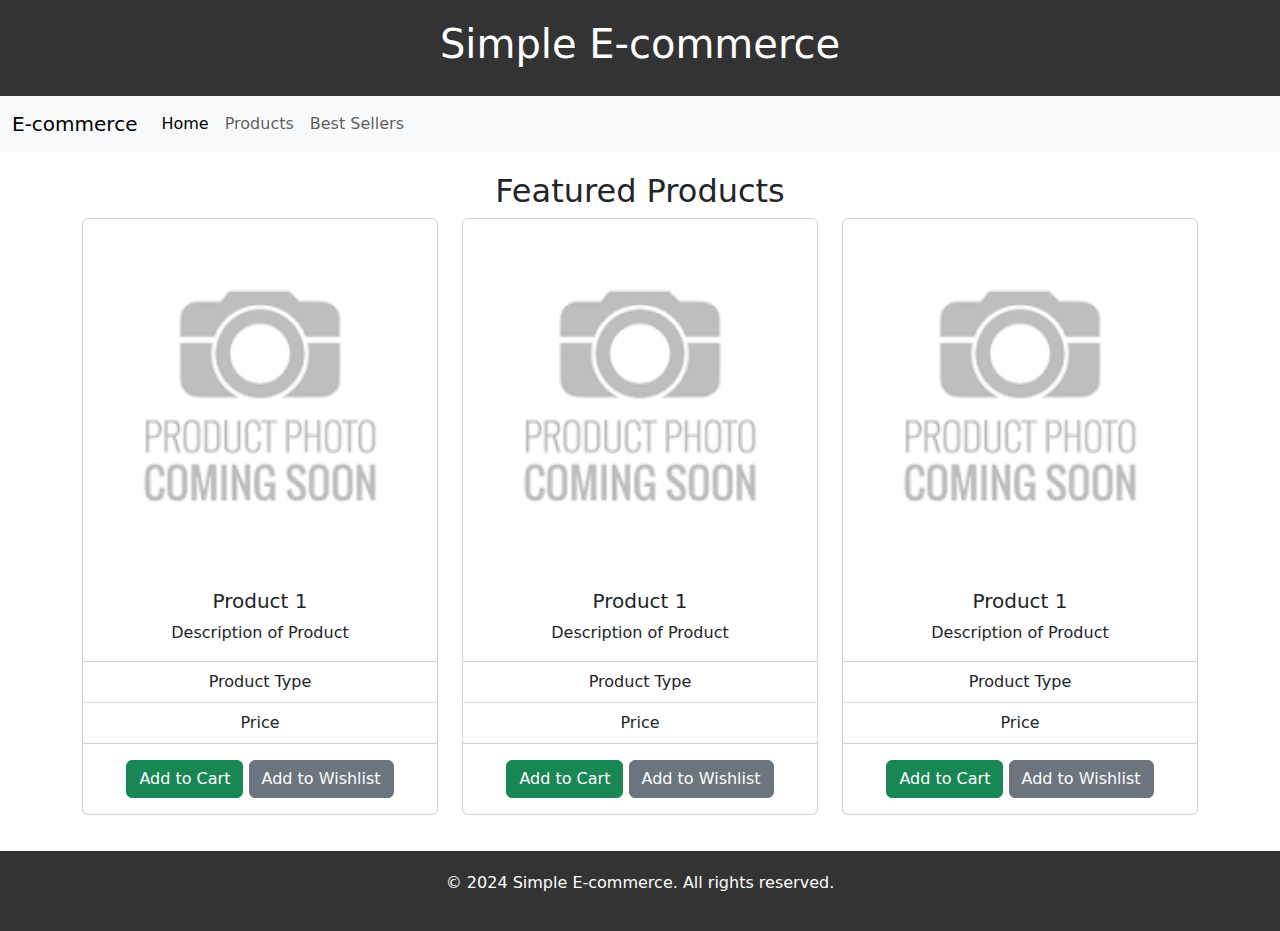
==== index.html @ a8de6541 "Initial Commit" ====
<!DOCTYPE html>
<html lang="en">
  <head>
    <meta charset="UTF-8" />
    <meta name="viewport" content="width=device-width, initial-scale=1.0" />
    <title>E-commerce Landing Page</title>
    <link rel="icon" type="image/png" href="./shopping.png" />

    <link rel="stylesheet" href="style.css" />
    <link
      href="https://cdn.jsdelivr.net/npm/bootstrap@5.3.3/dist/css/bootstrap.min.css"
      rel="stylesheet"
      integrity="sha384-QWTKZyjpPEjISv5WaRU9OFeRpok6YctnYmDr5pNlyT2bRjXh0JMhjY6hW+ALEwIH"
      crossorigin="anonymous"
    />
  </head>
  <body>
    <header>
      <h1>Simple E-commerce</h1>
    </header>
    <nav class="navbar navbar-expand-lg bg-body-tertiary">
      <div class="container-fluid">
        <a class="navbar-brand" href="#">E-commerce</a>
        <button
          class="navbar-toggler"
          type="button"
          data-bs-toggle="collapse"
          data-bs-target="#navbarNavAltMarkup"
          aria-controls="navbarNavAltMarkup"
          aria-expanded="false"
          aria-label="Toggle navigation"
        >
          <span class="navbar-toggler-icon"></span>
        </button>
        <div class="collapse navbar-collapse" id="navbarNavAltMarkup">
          <div class="navbar-nav">
            <a class="nav-link active" aria-current="page" href="#">Home</a>
            <a class="nav-link" href="#">Products</a>
            <a class="nav-link" href="#">Best Sellers</a>
          </div>
        </div>
      </div>
    </nav>
    <section>
        <div class="container">
          <h2>Featured Products</h2>
        <div class="row row-cols-1 row-cols-md-3 g-4">
          <div class="col">
            <div class="card text-center mb-3" >
              <img
                src="./images.png"
                class="card-img-top"
                alt="product image placeholder"
              />
              <div class="card-body">
                <h5 class="card-title">Product 1</h5>
                <p class="card-text">Description of Product</p>
              </div>
              <ul class="list-group list-group-flush">
                <li class="list-group-item">Product Type</li>
                <li class="list-group-item">Price</li>
              </ul>
              <div class="card-body">
                <button type="button" class="btn btn-success">
                  Add to Cart
                </button>
                <button type="button" class="btn btn-secondary">
                  Add to Wishlist
                </button>
              </div>
            </div>
          </div>
          <div class="col">
            <div class="card text-center mb-3" >
              <img
                src="./images.png"
                class="card-img-top"
                alt="product image placeholder"
              />
              <div class="card-body">
                <h5 class="card-title">Product 1</h5>
                <p class="card-text">Description of Product</p>
              </div>
              <ul class="list-group list-group-flush">
                <li class="list-group-item">Product Type</li>
                <li class="list-group-item">Price</li>
              </ul>
              <div class="card-body">
                <button type="button" class="btn btn-success">
                  Add to Cart
                </button>
                <button type="button" class="btn btn-secondary">
                  Add to Wishlist
                </button>
              </div>
            </div>
          </div>
          <div class="col">
            <div class="card text-center mb-3" >
              <img
                src="./images.png"
                class="card-img-top"
                alt="product image placeholder"
              />
              <div class="card-body">
                <h5 class="card-title">Product 1</h5>
                <p class="card-text">Description of Product</p>
              </div>
              <ul class="list-group list-group-flush">
                <li class="list-group-item">Product Type</li>
                <li class="list-group-item">Price</li>
              </ul>
              <div class="card-body">
                <button type="button" class="btn btn-success">
                  Add to Cart
                </button>
                <button type="button" class="btn btn-secondary">
                  Add to Wishlist
                </button>
              </div>
            </div>
          </div>
        </div>
      </div>
    </section>
    <footer>
      <p>&copy; 2024 Simple E-commerce. All rights reserved.</p>
    </footer>
  </body>
</html>
---- style.css ----
body {
    font-family: Arial, sans-serif;
    margin: 0;
    padding: 0;
}

header {
    background-color: #333;
    color: #fff;
    padding: 20px;
    text-align: center;
}

nav {
    background-color: #444;
    color: #fff;
    padding: 10px;
    text-align: center;
}

section {
    padding: 20px;
    text-align: center;
}

footer {
    background-color: #333;
    color: #fff;
    padding: 20px;
    text-align: center;
}

@media screen and (max-width: 768px) {
    .row-cols-md-3 {
      flex-direction: column;
    }
  }
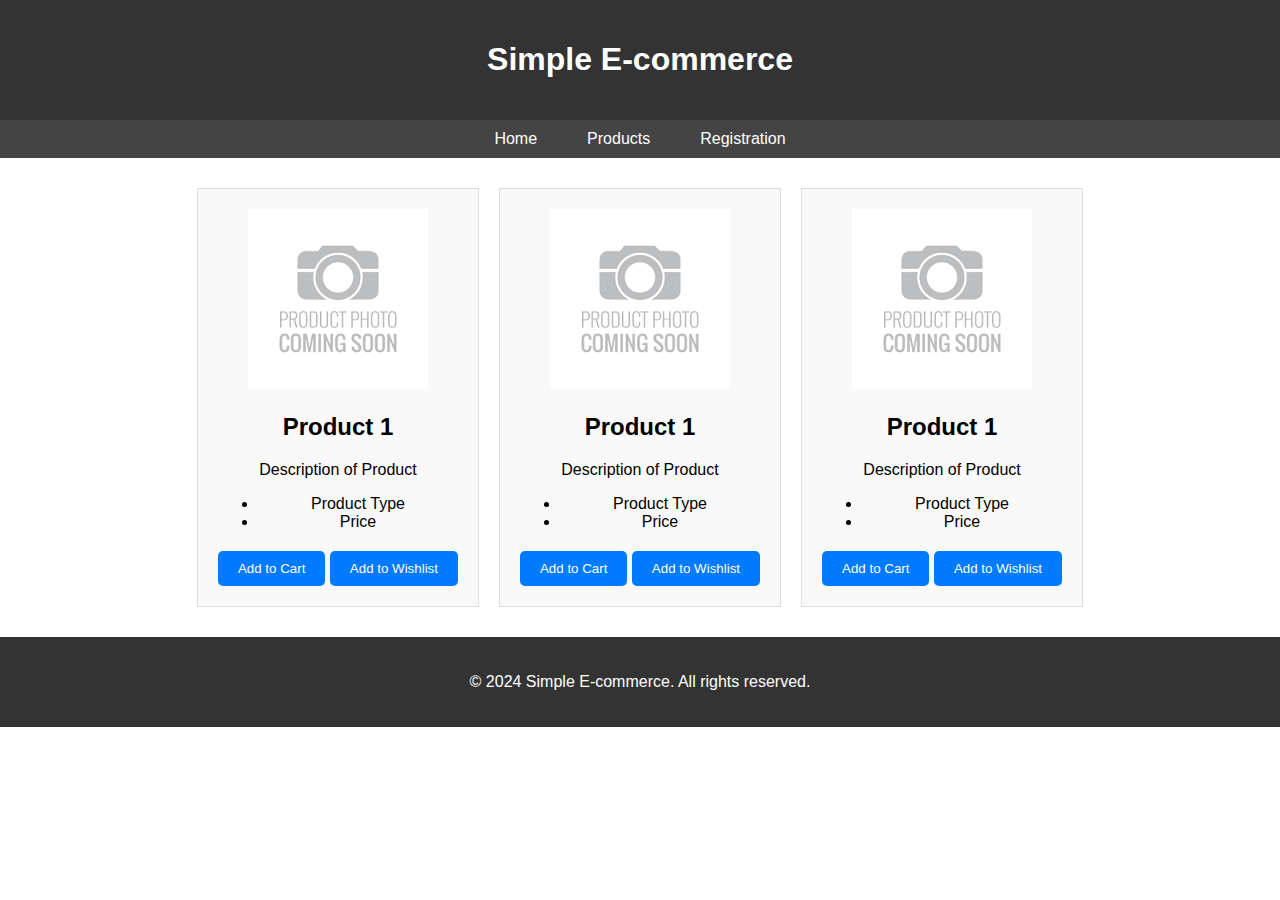
==== commit a74a35bc: "Added Registration feature" ====
--- a/index.html
+++ b/index.html
@@ -5,123 +5,59 @@
     <meta name="viewport" content="width=device-width, initial-scale=1.0" />
     <title>E-commerce Landing Page</title>
     <link rel="icon" type="image/png" href="./shopping.png" />
-
     <link rel="stylesheet" href="style.css" />
-    <link
-      href="https://cdn.jsdelivr.net/npm/bootstrap@5.3.3/dist/css/bootstrap.min.css"
-      rel="stylesheet"
-      integrity="sha384-QWTKZyjpPEjISv5WaRU9OFeRpok6YctnYmDr5pNlyT2bRjXh0JMhjY6hW+ALEwIH"
-      crossorigin="anonymous"
-    />
   </head>
   <body>
     <header>
       <h1>Simple E-commerce</h1>
     </header>
-    <nav class="navbar navbar-expand-lg bg-body-tertiary">
-      <div class="container-fluid">
-        <a class="navbar-brand" href="#">E-commerce</a>
-        <button
-          class="navbar-toggler"
-          type="button"
-          data-bs-toggle="collapse"
-          data-bs-target="#navbarNavAltMarkup"
-          aria-controls="navbarNavAltMarkup"
-          aria-expanded="false"
-          aria-label="Toggle navigation"
-        >
-          <span class="navbar-toggler-icon"></span>
-        </button>
-        <div class="collapse navbar-collapse" id="navbarNavAltMarkup">
-          <div class="navbar-nav">
-            <a class="nav-link active" aria-current="page" href="#">Home</a>
-            <a class="nav-link" href="#">Products</a>
-            <a class="nav-link" href="#">Best Sellers</a>
-          </div>
+    <nav>
+      <ul>
+        <li><a href="#">Home</a></li>
+        <li><a href="#">Products</a></li>
+        <li><a href="registration.html">Registration</a></li>
+      </ul>
+    </nav>
+    <section class="products">
+      <article class="product">
+        <img src="./images.png" alt="Product Image" />
+        <h2>Product 1</h2>
+        <p>Description of Product</p>
+        <ul>
+          <li>Product Type</li>
+          <li>Price</li>
+        </ul>
+        <div class="actions">
+          <button class="btn btn-success">Add to Cart</button>
+          <button class="btn btn-secondary">Add to Wishlist</button>
         </div>
-      </div>
-    </nav>
-    <section>
-        <div class="container">
-          <h2>Featured Products</h2>
-        <div class="row row-cols-1 row-cols-md-3 g-4">
-          <div class="col">
-            <div class="card text-center mb-3" >
-              <img
-                src="./images.png"
-                class="card-img-top"
-                alt="product image placeholder"
-              />
-              <div class="card-body">
-                <h5 class="card-title">Product 1</h5>
-                <p class="card-text">Description of Product</p>
-              </div>
-              <ul class="list-group list-group-flush">
-                <li class="list-group-item">Product Type</li>
-                <li class="list-group-item">Price</li>
-              </ul>
-              <div class="card-body">
-                <button type="button" class="btn btn-success">
-                  Add to Cart
-                </button>
-                <button type="button" class="btn btn-secondary">
-                  Add to Wishlist
-                </button>
-              </div>
-            </div>
-          </div>
-          <div class="col">
-            <div class="card text-center mb-3" >
-              <img
-                src="./images.png"
-                class="card-img-top"
-                alt="product image placeholder"
-              />
-              <div class="card-body">
-                <h5 class="card-title">Product 1</h5>
-                <p class="card-text">Description of Product</p>
-              </div>
-              <ul class="list-group list-group-flush">
-                <li class="list-group-item">Product Type</li>
-                <li class="list-group-item">Price</li>
-              </ul>
-              <div class="card-body">
-                <button type="button" class="btn btn-success">
-                  Add to Cart
-                </button>
-                <button type="button" class="btn btn-secondary">
-                  Add to Wishlist
-                </button>
-              </div>
-            </div>
-          </div>
-          <div class="col">
-            <div class="card text-center mb-3" >
-              <img
-                src="./images.png"
-                class="card-img-top"
-                alt="product image placeholder"
-              />
-              <div class="card-body">
-                <h5 class="card-title">Product 1</h5>
-                <p class="card-text">Description of Product</p>
-              </div>
-              <ul class="list-group list-group-flush">
-                <li class="list-group-item">Product Type</li>
-                <li class="list-group-item">Price</li>
-              </ul>
-              <div class="card-body">
-                <button type="button" class="btn btn-success">
-                  Add to Cart
-                </button>
-                <button type="button" class="btn btn-secondary">
-                  Add to Wishlist
-                </button>
-              </div>
-            </div>
-          </div>
+      </article>
+      <article class="product">
+        <img src="./images.png" alt="Product Image" />
+        <h2>Product 1</h2>
+        <p>Description of Product</p>
+        <ul>
+          <li>Product Type</li>
+          <li>Price</li>
+        </ul>
+        <div class="actions">
+          <button class="btn btn-success">Add to Cart</button>
+          <button class="btn btn-secondary">Add to Wishlist</button>
         </div>
-      </div>
+      </article>
+      <article class="product">
+        <img src="./images.png" alt="Product Image" />
+        <h2>Product 1</h2>
+        <p>Description of Product</p>
+        <ul>
+          <li>Product Type</li>
+          <li>Price</li>
+        </ul>
+        <div class="actions">
+          <button class="btn btn-success">Add to Cart</button>
+          <button class="btn btn-secondary">Add to Wishlist</button>
+        </div>
+      </article>
     </section>
     <footer>
       <p>&copy; 2024 Simple E-commerce. All rights reserved.</p>
--- a/style.css
+++ b/style.css
@@ -2,36 +2,103 @@
     font-family: Arial, sans-serif;
     margin: 0;
     padding: 0;
-}
-
-header {
+  }
+  
+  header {
     background-color: #333;
     color: #fff;
     padding: 20px;
     text-align: center;
-}
-
-nav {
+  }
+  
+  nav {
     background-color: #444;
     color: #fff;
     padding: 10px;
     text-align: center;
-}
+  }
+  
+  nav ul {
+    list-style-type: none;
+    margin: 0;
+    padding: 0;
+    display: flex;
+    gap: 50px;
+    align-items: center;
+    justify-content: center;
 
-section {
+  }
+  
+  
+  a{
+    color: white;
+    text-decoration: none;
+  }
+
+  section.products {
+    display: flex;
+    flex-wrap: wrap;
+    justify-content: center;
+    padding: 20px;
+  }
+  
+  .product {
+    background-color: #f9f9f9;
+    border: 1px solid #ddd;
+    margin: 10px;
     padding: 20px;
     text-align: center;
-}
-
-footer {
+    max-width: 300px;
+  }
+  
+  .product img {
+    max-width: 100%;
+  }
+  
+  .actions {
+    margin-top: 20px;
+  }
+  
+  footer {
     background-color: #333;
     color: #fff;
     padding: 20px;
     text-align: center;
-}
+  }
+  
 
-@media screen and (max-width: 768px) {
-    .row-cols-md-3 {
-      flex-direction: column;
-    }
-  }+  /* For Registration Form  */
+  .regisstration {
+    max-width: 400px;
+    margin: 0 auto;
+    padding: 20px;
+    border: 1px solid #ccc;
+    border-radius: 5px;
+  }
+  
+  .form-group {
+    margin-bottom: 20px;
+  }
+  
+  input[type="text"],
+  input[type="email"],
+  input[type="password"] {
+    width: 100%;
+    padding: 10px;
+    border-radius: 5px;
+    border: 1px solid #ccc;
+  }
+  
+  button {
+    background-color: #007bff;
+    color: #fff;
+    padding: 10px 20px;
+    border: none;
+    border-radius: 5px;
+    cursor: pointer;
+  }
+  
+  button:hover {
+    background-color: #0056b3;
+  }
+  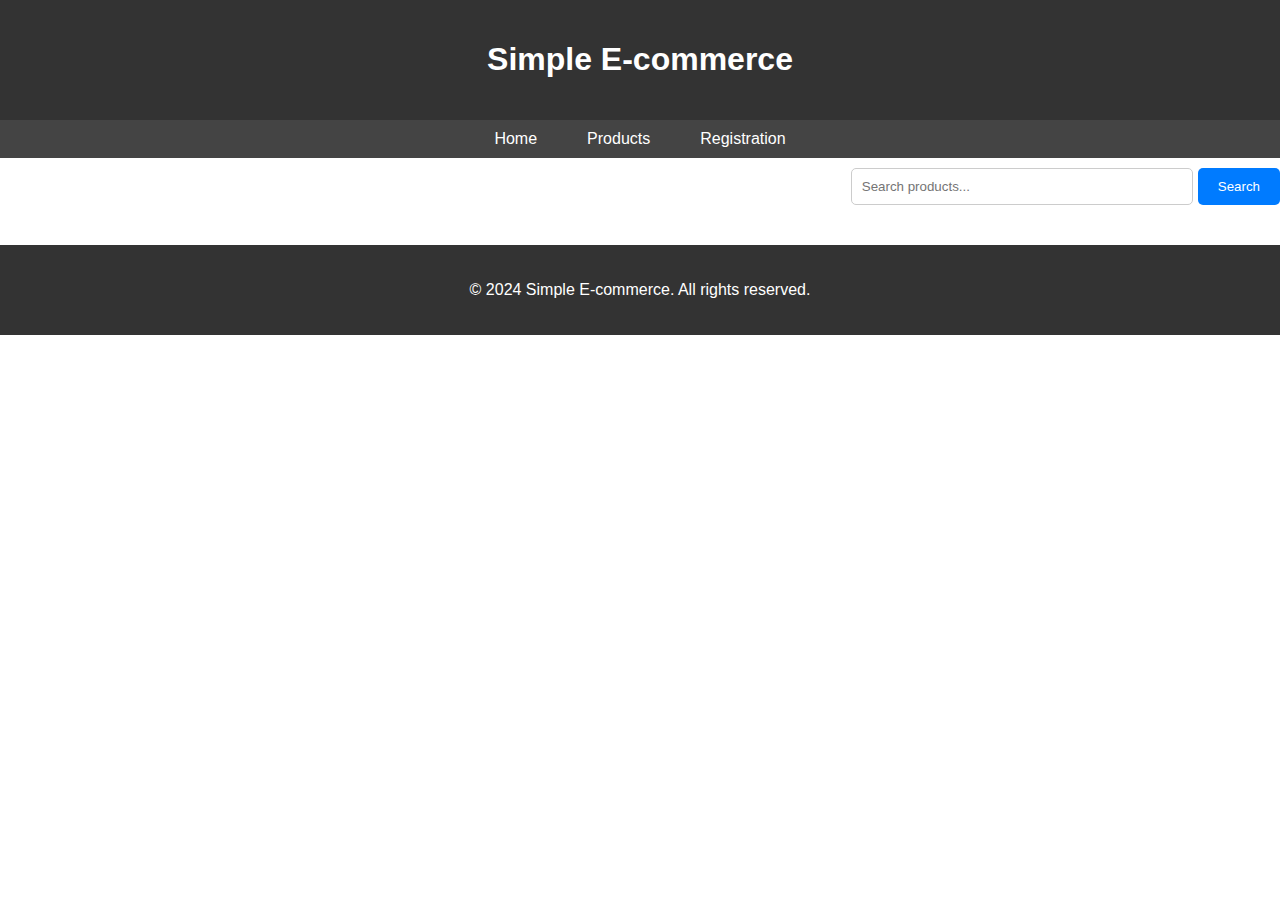
==== commit 41a96aad: "Added search functionality" ====
--- a/index.html
+++ b/index.html
@@ -18,49 +18,16 @@
         <li><a href="registration.html">Registration</a></li>
       </ul>
     </nav>
-    <section class="products">
-      <article class="product">
-        <img src="./images.png" alt="Product Image" />
-        <h2>Product 1</h2>
-        <p>Description of Product</p>
-        <ul>
-          <li>Product Type</li>
-          <li>Price</li>
-        </ul>
-        <div class="actions">
-          <button class="btn btn-success">Add to Cart</button>
-          <button class="btn btn-secondary">Add to Wishlist</button>
-        </div>
-      </article>
-      <article class="product">
-        <img src="./images.png" alt="Product Image" />
-        <h2>Product 1</h2>
-        <p>Description of Product</p>
-        <ul>
-          <li>Product Type</li>
-          <li>Price</li>
-        </ul>
-        <div class="actions">
-          <button class="btn btn-success">Add to Cart</button>
-          <button class="btn btn-secondary">Add to Wishlist</button>
-        </div>
-      </article>
-      <article class="product">
-        <img src="./images.png" alt="Product Image" />
-        <h2>Product 1</h2>
-        <p>Description of Product</p>
-        <ul>
-          <li>Product Type</li>
-          <li>Price</li>
-        </ul>
-        <div class="actions">
-          <button class="btn btn-success">Add to Cart</button>
-          <button class="btn btn-secondary">Add to Wishlist</button>
-        </div>
-      </article>
+    <div class="search-container">
+      <input type="text" id="searchInput" placeholder="Search products...">
+      <button id="searchButton">Search</button>
+    </div>
+    <section class="products" id="productsSection">
+      <!-- Products  go here -->
     </section>
     <footer>
       <p>&copy; 2024 Simple E-commerce. All rights reserved.</p>
     </footer>
+    <script src="script.js"></script>
   </body>
 </html>
--- a/style.css
+++ b/style.css
@@ -1,104 +1,112 @@
 body {
-    font-family: Arial, sans-serif;
-    margin: 0;
-    padding: 0;
-  }
-  
-  header {
-    background-color: #333;
-    color: #fff;
-    padding: 20px;
-    text-align: center;
-  }
-  
-  nav {
-    background-color: #444;
-    color: #fff;
-    padding: 10px;
-    text-align: center;
-  }
-  
-  nav ul {
-    list-style-type: none;
-    margin: 0;
-    padding: 0;
-    display: flex;
-    gap: 50px;
-    align-items: center;
-    justify-content: center;
+  font-family: Arial, sans-serif;
+  margin: 0;
+  padding: 0;
+}
 
-  }
-  
-  
-  a{
-    color: white;
-    text-decoration: none;
-  }
+header {
+  background-color: #333;
+  color: #fff;
+  padding: 20px;
+  text-align: center;
+}
 
-  section.products {
-    display: flex;
-    flex-wrap: wrap;
-    justify-content: center;
-    padding: 20px;
-  }
-  
-  .product {
-    background-color: #f9f9f9;
-    border: 1px solid #ddd;
-    margin: 10px;
-    padding: 20px;
-    text-align: center;
-    max-width: 300px;
-  }
-  
-  .product img {
-    max-width: 100%;
-  }
-  
-  .actions {
-    margin-top: 20px;
-  }
-  
-  footer {
-    background-color: #333;
-    color: #fff;
-    padding: 20px;
-    text-align: center;
-  }
-  
+nav {
+  background-color: #444;
+  color: #fff;
+  padding: 10px;
+  text-align: center;
+}
 
-  /* For Registration Form  */
-  .regisstration {
-    max-width: 400px;
-    margin: 0 auto;
-    padding: 20px;
-    border: 1px solid #ccc;
-    border-radius: 5px;
-  }
-  
-  .form-group {
-    margin-bottom: 20px;
-  }
-  
-  input[type="text"],
-  input[type="email"],
-  input[type="password"] {
-    width: 100%;
-    padding: 10px;
-    border-radius: 5px;
-    border: 1px solid #ccc;
-  }
-  
-  button {
-    background-color: #007bff;
-    color: #fff;
-    padding: 10px 20px;
-    border: none;
-    border-radius: 5px;
-    cursor: pointer;
-  }
-  
-  button:hover {
-    background-color: #0056b3;
-  }
-  +nav ul {
+  list-style-type: none;
+  margin: 0;
+  padding: 0;
+  display: flex;
+  gap: 50px;
+  align-items: center;
+  justify-content: center;
+}
+
+a {
+  color: white;
+  text-decoration: none;
+}
+
+section.products {
+  display: flex;
+  flex-wrap: wrap;
+  justify-content: center;
+  padding: 20px;
+}
+
+footer {
+  background-color: #333;
+  color: #fff;
+  padding: 20px;
+  text-align: center;
+}
+.product {
+  background-color: #f9f9f9;
+  border: 1px solid #ddd;
+  margin: 10px;
+  padding: 20px;
+  text-align: center;
+  max-width: 300px;
+}
+
+.product img {
+  max-width: 100%;
+}
+
+.actions {
+  margin-top: 20px;
+}
+
+.search-container {
+  display: flex;
+  /* flex-direction: row-reverse; */
+  justify-content: end;
+  padding-top: 10px;
+  gap: 5px;
+}
+
+#searchInput {
+  width: 25%;
+}
+
+/* For Registration Form  */
+.regisstration {
+  max-width: 400px;
+  padding: 20px;
+  border: 1px solid #ccc;
+  border-radius: 5px;
+}
+
+.form-group {
+  margin-bottom: 20px;
+  display: flex;
+  flex-direction: column;
+}
+
+input[type="text"],
+input[type="email"],
+input[type="password"] {
+  width: 50%;
+  padding: 10px;
+  border-radius: 5px;
+  border: 1px solid #ccc;
+}
+
+button {
+  background-color: #007bff;
+  color: #fff;
+  padding: 10px 20px;
+  border: none;
+  border-radius: 5px;
+  cursor: pointer;
+}
+
+button:hover {
+  background-color: #0056b3;
+}
